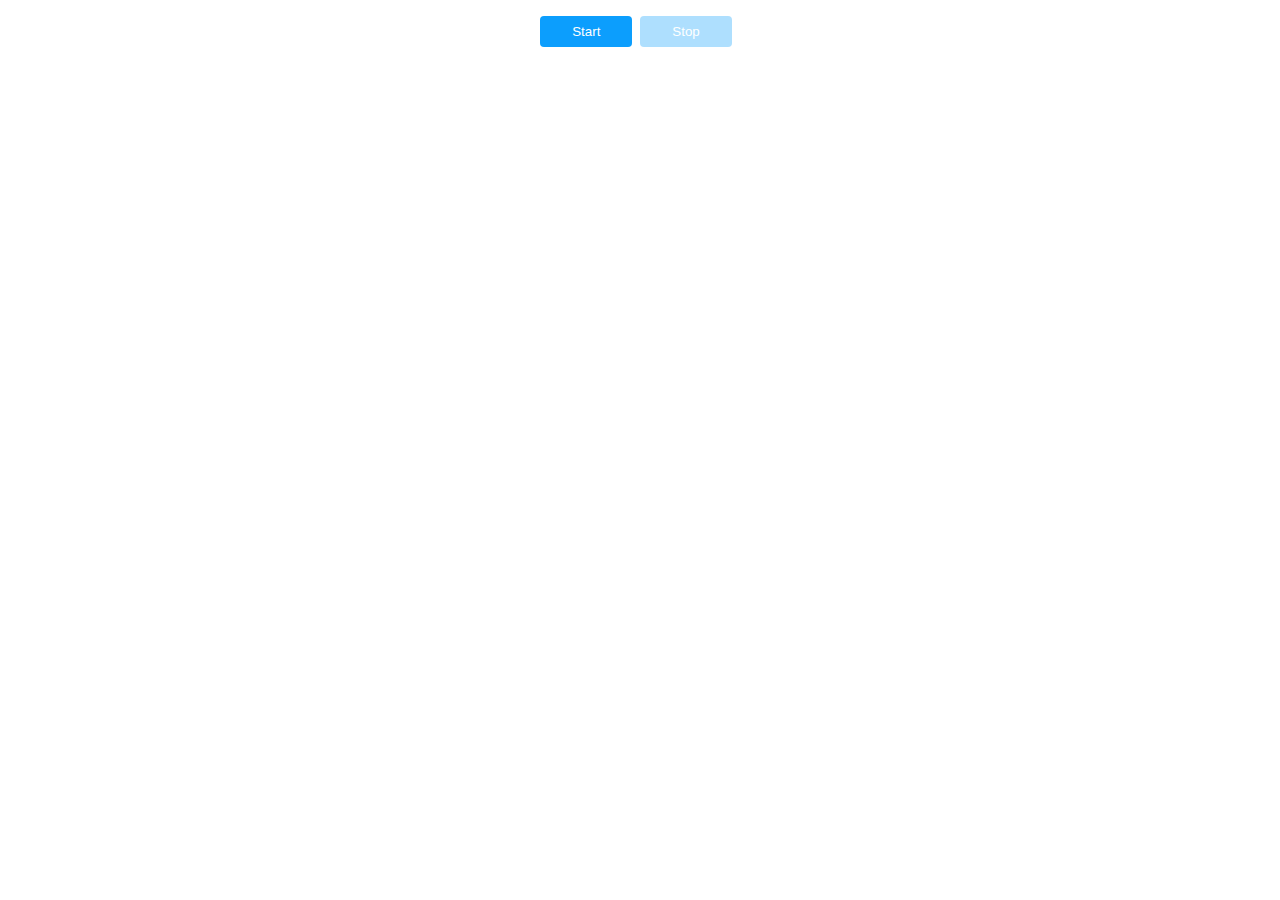
==== index.html @ 181255e4 "Add files via upload" ====
<!DOCTYPE html>
<html lang="en">

<head>
    <meta charset="UTF-8">
    <title>Multi Channel Demo</title>
    <link rel="stylesheet" href="./styles/style.css">
</head>

<body>
    <p id='error'></p>
    <div style="display:flex">
        <div class="full">           
            <div class="btn-container">
                <button id="start1">Start</button>
                <button id="stop1" disabled>Stop</button>
            </div>
        </div>
    </div>
    <div id="remote-container-main">
            <div id="me"></div>
        
    </div>
    <script src="https://download.agora.io/sdk/release/AgoraRTC_N-4.3.0.js"></script>
    <script src="scripts/script.js"></script>
</body>

</html>
---- styles/style.css ----
* {
    font-family: sans-serif;
}
h1, h4, p {
    text-align: center;
}
.full {
    flex:1
}
button {
    padding: 8px 32px;
    background-color: #0c9efd;
    color: #fff;
    border-width: 0;
    margin: 0 8px 0 0;
    border-radius: 4px;
}
button:disabled {
    background-color: #0c9efd55;
}
input {
    border-width: 0px;
    border-bottom: black 1px solid;
    padding: 4px 8px;
}
input:focus {
    outline: 0px;
    border-bottom: #0c9efd 2px solid;
}
#remote-container1 video {
    height: auto;
    position: relative !important;
}
#remote-container2 video {
    height: auto;
    position: relative !important;
}
#me {
    position: relative;
    width: 50%;
    margin: 0 auto;
    display: block;
}
#me video {
    position: relative !important;
}
#remote-container-main {
    display: flex;
}
#remote-container1 {
    flex: 1;
    display: flex;
}
#remote-container2 {
    flex: 1;
    display: flex;
}
#error {
    color: red;
}
.btn-container {
    display: flex;
    flex-direction: row;
    width: max-content;
    margin: 0 auto
}
small {
    font-size: 18px;
    font-weight: 400;
}
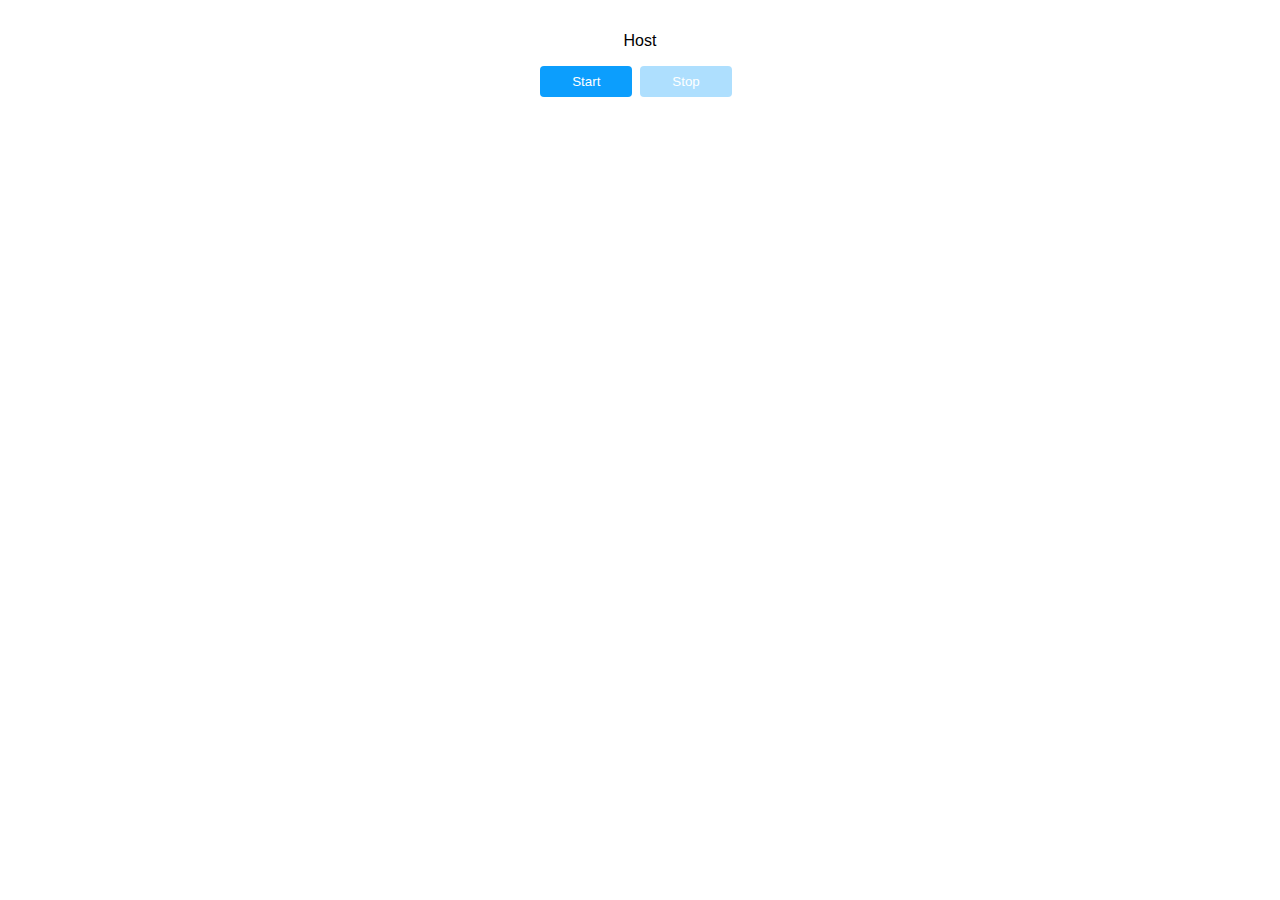
==== commit 0cb3e5f9: "Add files via upload" ====
--- a/index.html
+++ b/index.html
@@ -10,8 +10,10 @@
 <body>
     <p id='error'></p>
     <div style="display:flex">
-        <div class="full">           
+        <div class="full">   
+            <p>Host</p> <p id="h_channel"></p>
             <div class="btn-container">
+                
                 <button id="start1">Start</button>
                 <button id="stop1" disabled>Stop</button>
             </div>
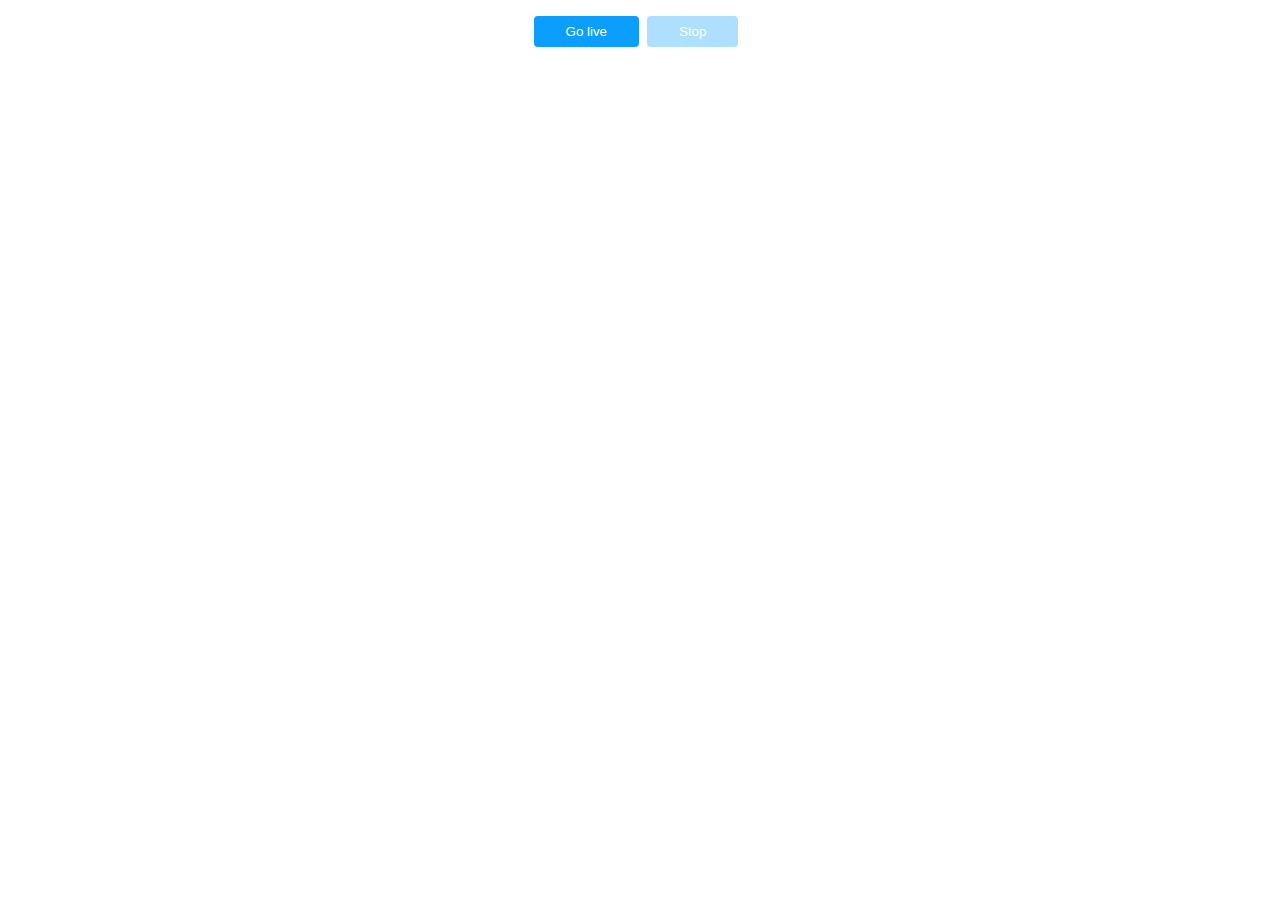
==== commit e426d382: "Add files via upload" ====
--- a/index.html
+++ b/index.html
@@ -7,14 +7,14 @@
     <link rel="stylesheet" href="./styles/style.css">
 </head>
 
-<body>
+<body onload="host()">
     <p id='error'></p>
     <div style="display:flex">
         <div class="full">   
-            <p>Host</p> <p id="h_channel"></p>
+            <!-- <p>Host</p> <p id="h_channel"></p> -->
             <div class="btn-container">
                 
-                <button id="start1">Start</button>
+                <button id="start1">Go live</button>
                 <button id="stop1" disabled>Stop</button>
             </div>
         </div>
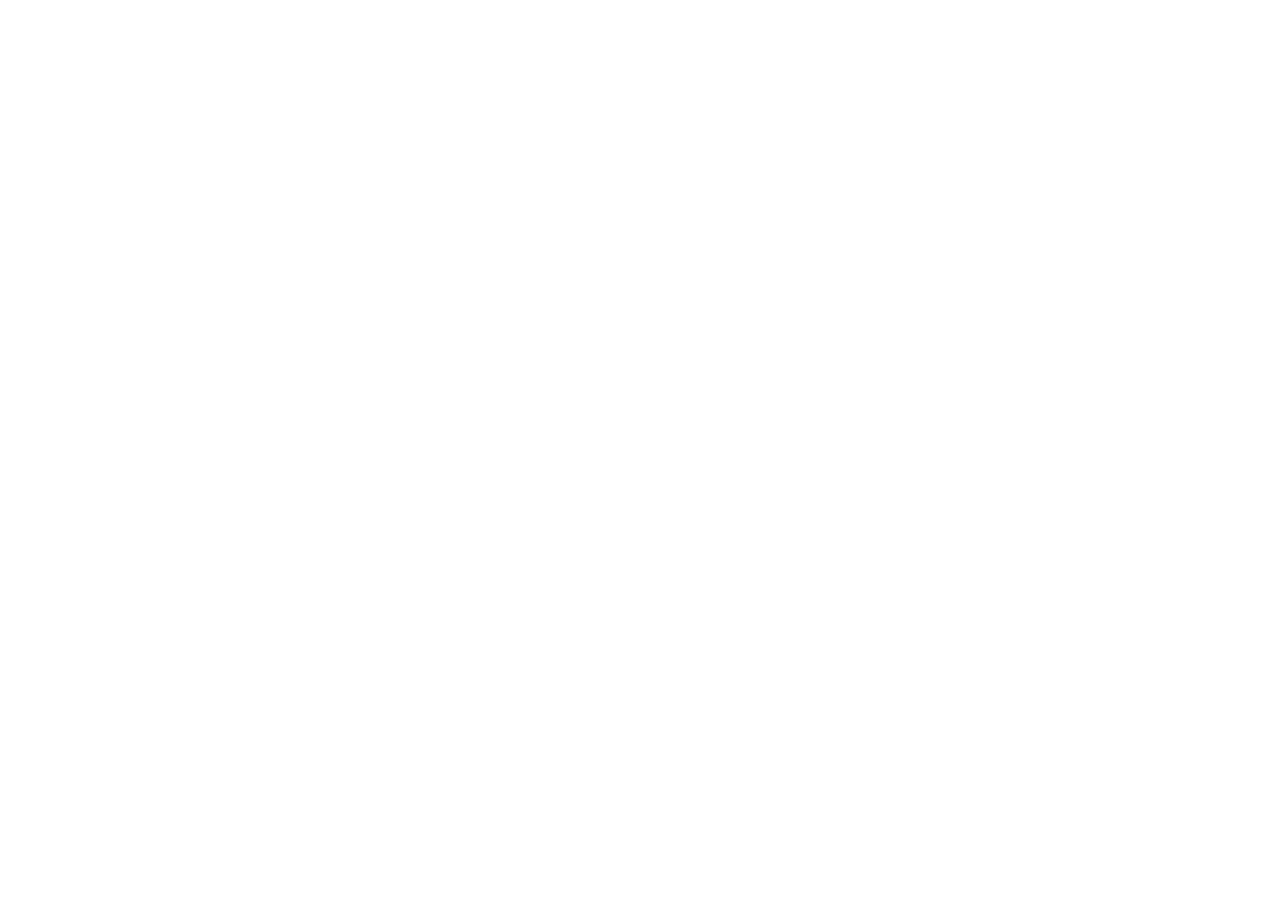
==== commit 98190690: "Add files via upload" ====
--- a/index.html
+++ b/index.html
@@ -12,7 +12,7 @@
     <div style="display:flex">
         <div class="full">   
             <!-- <p>Host</p> <p id="h_channel"></p> -->
-            <div class="btn-container">
+            <div class="btn-container" style="display: none;">
                 
                 <button id="start1">Go live</button>
                 <button id="stop1" disabled>Stop</button>
